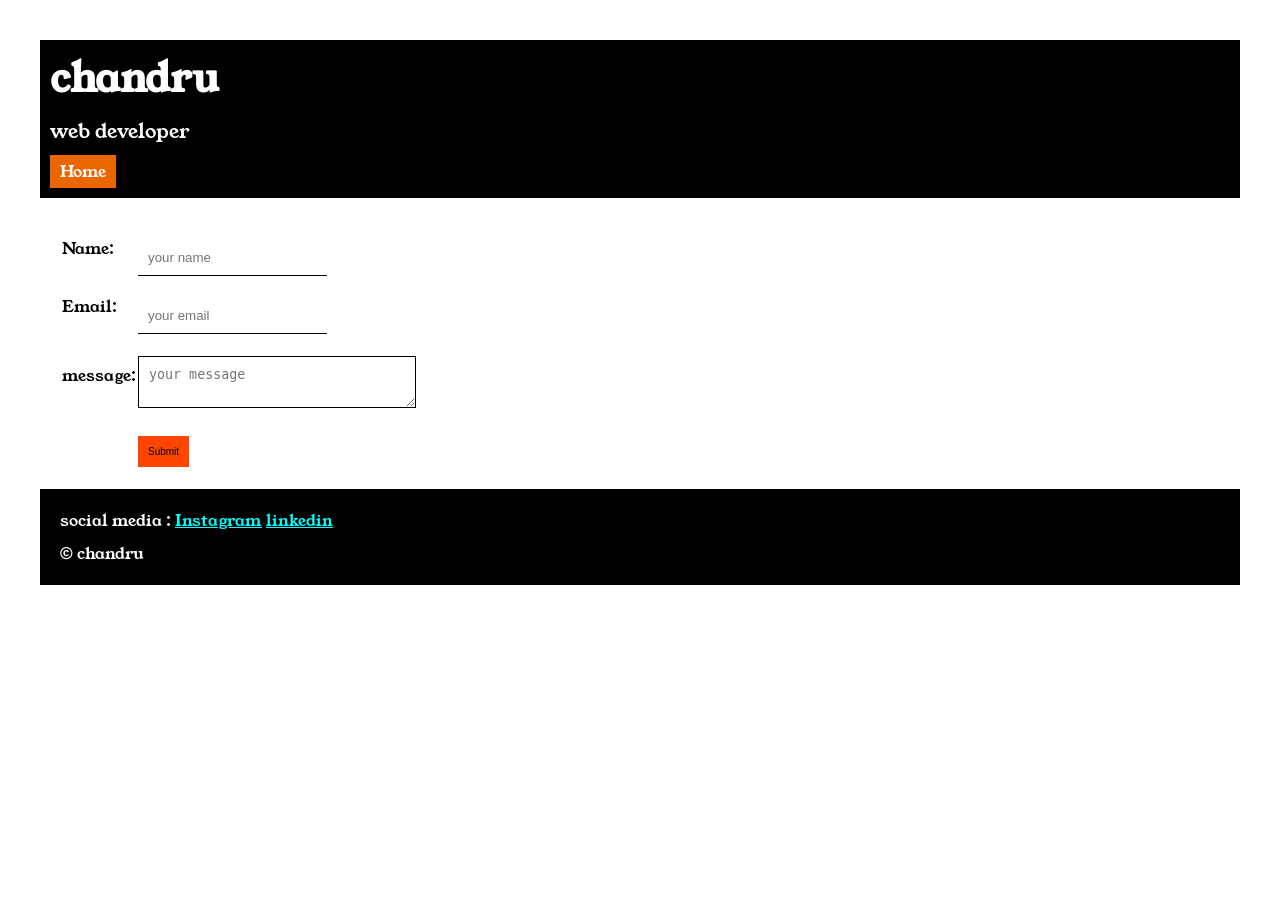
==== contact-form.html @ 9697517d "Add files via upload" ====
<!DOCTYPE html>
<html>
<head>
    <meta charset="UTF-8">
    <meta name="viewport" content="width=device-width, initial-scale=1.0">
    <title>contact</title>
</head>
<body>
    <div class="container">
     <link rel="stylesheet" href="style.css">
   <link rel="preconnect" href="https://fonts.googleapis.com">
<link rel="preconnect" href="https://fonts.gstatic.com" crossorigin>
<link href="https://fonts.googleapis.com/css2?family=Young+Serif&display=swap" rel="stylesheet">
   
   <div class="container">
<div class="section-one">
    <h1 class="section-one__name">chandru</h1>
    <p class="section-one__role">web developer</p>
    <a class="section-one__contact" href ="index.html">Home</a>
</div>
<div class="contact-form">
<form>
    <table>
        <tr>
            <td>Name:</td>
            <td><input type="text" placeholder="your name" class="contact-form__input"></td>
        </tr>
        <tr>
            <td>Email:</td>
            <td><input type="text" placeholder="your email" class="contact-form__input"></td>
        </tr>
        <tr>
            <td>message:</td>
            <td> <textarea rows="2" cols="30" placeholder="your message" class="contact-form__textarea"></textarea></td>
        </tr>
        <tr>
            <td></td>
            <td><input type="submit" class="contact-form__submit"></td>
        </tr>
            </table>
</form>
</div>
        <div class="section-five">
    <p class="section-five__title">social media :
    <a class="section-five__tags" href="https://www.instagram.com/gc_warrior._/">Instagram</a>
    <a class="section-five__tags" href="https://www.linkedin.com/in/gnanachandru092006/">linkedin</a>
 
 </p>  
  <p class="section-five__desc">&COPY; chandru</p>
  </div>

</div>
</body>
</html>
---- style.css ----
* {
    padding:0px;
    margin:0px;
}
body {
      font-family: "Young Serif", serif;
}
.container{
    padding:20px;
}
.section-one{
    background-color: black;
    color: white;
    padding:10px;
}
.section-one__contact
{
background-color: rgb(234, 102, 0);
color:white;
text-decoration: none;
padding-left: 10px;
padding-right:10px;
padding-top:5px;
padding-bottom:5px;
display:inline-block;
margin-top: 10px;
}
.section-one__name{
    font-size:40px;
}
.section-one__role{
    font-size:20px;
    margin-top: 10px;

}
.section-two,.section-three,.section-four,.section-five{
    margin-top:20px;
}
.section-two__desc,.section-three__desc,.section-four__desc,.section-five__desc{
    margin-top:10px;
}
.section-five{
    background-color:black;
    color:white;
    padding:20px;
}
.section-five__tags{
    color:aqua;
}
.section-three li,.section-four li{
    list-style: none;
}
.section-three{
    background-color:#6462FD;
    display:inline-block;
    padding:20px;
    height: 200px;
    border-radius:10px;
    vertical-align: top;
 }
.section-four{
    background-color:#fe7517;;
    display:inline-block;
    padding:20px;
    height:200px;
    border-radius:10px;
    vertical-align: top;
}
.contact-form{
     margin:20px;

}
.contact-form__input,.contact-form__textarea,.contact-form__submit{
    margin-top:20px;
}
.contact-form__input{
    padding:10px;
    border:none;
    border-bottom:solid black 1px; 
}
.contact-form__textarea{
    padding:10px;
    border:none;
    border:solid black 1px; 
}
.contact-form__submit{
    padding:10px;
    background-color: orangered;
    color:black;
    border:none;
    font-size:10px;
}
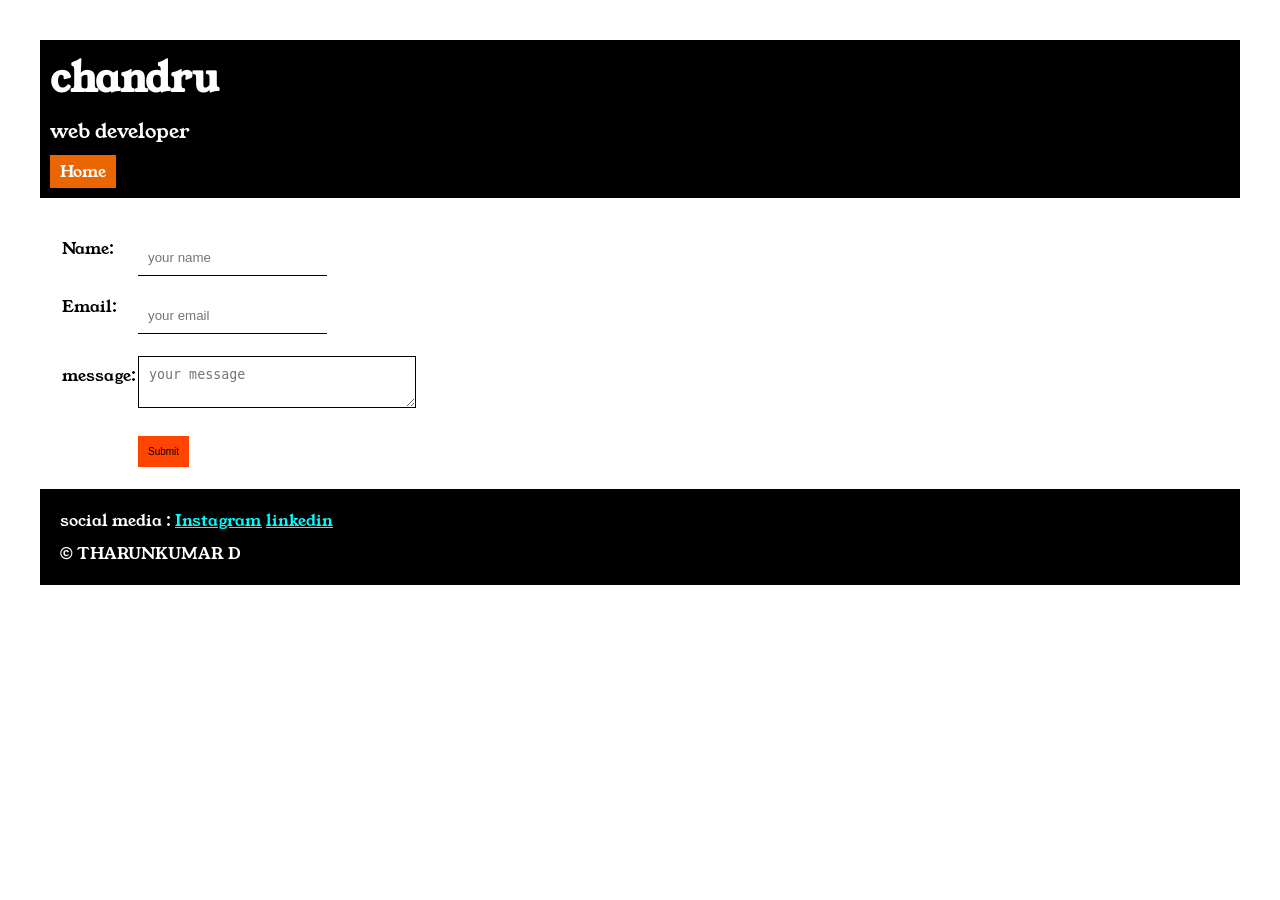
==== commit d38e8194: "Update contact-form.html" ====
--- a/contact-form.html
+++ b/contact-form.html
@@ -42,11 +42,11 @@
 </div>
         <div class="section-five">
     <p class="section-five__title">social media :
-    <a class="section-five__tags" href="https://www.instagram.com/gc_warrior._/">Instagram</a>
-    <a class="section-five__tags" href="https://www.linkedin.com/in/gnanachandru092006/">linkedin</a>
+    <a class="section-five__tags" href="https://www.instagram.com/mr.tharun5555?igsh=MTNxZzJsNDl4NWwxdg==">Instagram</a>
+    <a class="section-five__tags" href="https://www.linkedin.com/in/tharunkumar-d-2371b2406/">linkedin</a>
  
  </p>  
-  <p class="section-five__desc">&COPY; chandru</p>
+  <p class="section-five__desc">&COPY; THARUNKUMAR D</p>
   </div>
 
 </div>
